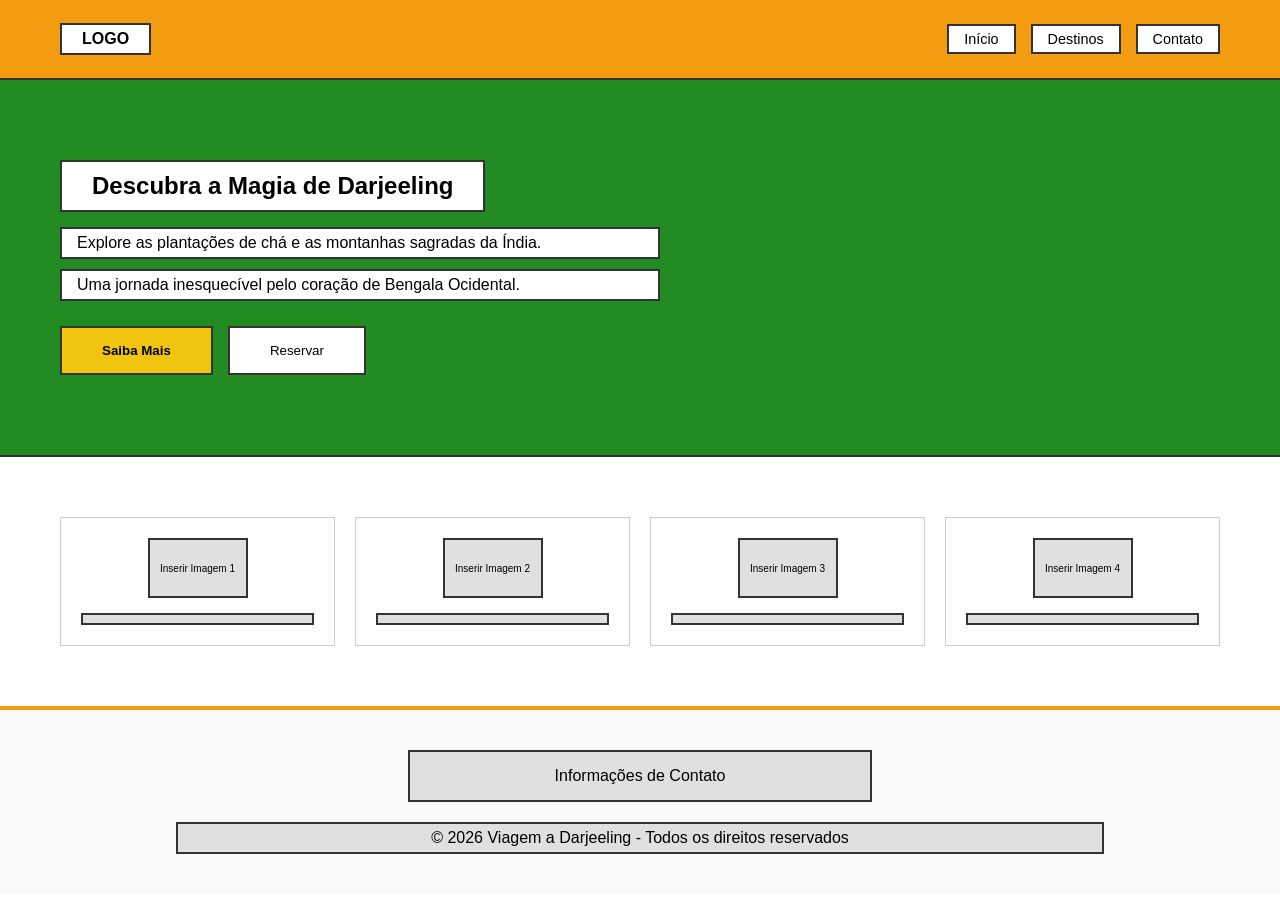
==== Site Duelo/index.html @ 3d77c823 "sa asda" ====
<!DOCTYPE html>
<html lang="pt-br">
<head>
    <meta charset="UTF-8">
    <meta name="viewport" content="width=device-width, initial-scale=1.0">
    <title>Viagem a Darjeeling</title>
    <link rel="stylesheet" href="style.css">
</head>
<body>

    <header class="main-header">
        <div class="container header-content">
            <div class="logo-placeholder">LOGO</div>
            <nav class="nav-links">
                <div class="nav-item">Início</div>
                <div class="nav-item">Destinos</div>
                <div class="nav-item">Contato</div>
            </nav>
        </div>
    </header>

    <section class="hero">
        <div class="container hero-content">
            <h1 class="hero-title">Descubra a Magia de Darjeeling</h1>
            <p class="hero-subtitle">Explore as plantações de chá e as montanhas sagradas da Índia.</p>
            <p class="hero-description">Uma jornada inesquecível pelo coração de Bengala Ocidental.</p>
            <div class="hero-buttons">
                <button class="btn-yellow">Saiba Mais</button>
                <button class="btn-white">Reservar</button>
            </div>
        </div>
    </section>

    <section class="destinations">
        <div class="container grid-cards">
            <div class="card">
                <div class="img-placeholder">
                    <span>Inserir Imagem 1</span>
                </div>
                <div class="card-line"></div>
            </div>
            <div class="card">
                <div class="img-placeholder">
                    <span>Inserir Imagem 2</span>
                </div>
                <div class="card-line"></div>
            </div>
            <div class="card">
                <div class="img-placeholder">
                    <span>Inserir Imagem 3</span>
                </div>
                <div class="card-line Short"></div>
            </div>
            <div class="card">
                <div class="img-placeholder">
                    <span>Inserir Imagem 4</span>
                </div>
                <div class="card-line"></div>
            </div>
        </div>
    </section>

    <footer class="main-footer">
        <div class="container footer-content">
            <div class="footer-box-large">Informações de Contato</div>
            <div class="footer-bar-long">© 2026 Viagem a Darjeeling - Todos os direitos reservados</div>
        </div>
    </footer>

</body>
</html>
---- Site Duelo/style.css ----
/* Reset básico */
* {
    margin: 0;
    padding: 0;
    box-sizing: border-box;
    font-family: 'Segoe UI', Tahoma, Geneva, Verdana, sans-serif;
}

:root {
    --orange: #f39c12;
    --dark-green: #228b22;
    --yellow: #f1c40f;
    --light-gray: #e0e0e0;
    --border-color: #333;
}

.container {
    max-width: 1200px;
    margin: 0 auto;
    padding: 0 20px;
}

/* Header */
.main-header {
    background-color: var(--orange);
    height: 80px;
    border-bottom: 2px solid var(--border-color);
    display: flex;
    align-items: center;
}

.header-content {
    width: 100%;
    display: flex;
    justify-content: space-between;
    align-items: center;
}

.logo-placeholder {
    background: white;
    padding: 5px 20px;
    border: 2px solid var(--border-color);
    font-weight: bold;
}

.nav-links {
    display: flex;
    gap: 15px;
}

.nav-item {
    background: white;
    padding: 5px 15px;
    border: 2px solid var(--border-color);
    font-size: 0.9rem;
}

/* Hero Section */
.hero {
    background-color: var(--dark-green);
    padding: 80px 0;
    color: white;
    border-bottom: 2px solid var(--border-color);
}

.hero-title {
    background: white;
    color: black;
    display: inline-block;
    padding: 10px 30px;
    margin-bottom: 15px;
    border: 2px solid var(--border-color);
}

.hero-subtitle, .hero-description {
    background: white;
    color: black;
    padding: 5px 15px;
    margin-bottom: 10px;
    max-width: 600px;
    border: 2px solid var(--border-color);
}

.hero-buttons {
    margin-top: 25px;
    display: flex;
    gap: 15px;
}

.btn-yellow {
    background: var(--yellow);
    border: 2px solid var(--border-color);
    padding: 15px 40px;
    cursor: pointer;
    font-weight: bold;
}

.btn-white {
    background: white;
    border: 2px solid var(--border-color);
    padding: 15px 40px;
    cursor: pointer;
}

/* Cards Section */
.destinations {
    background-color: white;
    padding: 60px 0;
}

.grid-cards {
    display: grid;
    grid-template-columns: repeat(4, 1fr);
    gap: 20px;
}

.card {
    border: 1px solid #ccc;
    padding: 20px;
    display: flex;
    flex-direction: column;
    align-items: center;
    background: #fdfdfd;
}

.img-placeholder {
    width: 100px;
    height: 60px;
    background: var(--light-gray);
    border: 2px solid var(--border-color);
    display: flex;
    justify-content: center;
    align-items: center;
    font-size: 10px;
    text-align: center;
    margin-bottom: 15px;
}

.card-line {
    width: 100%;
    height: 12px;
    background: var(--light-gray);
    border: 2px solid var(--border-color);
}

/* Footer */
.main-footer {
    border-top: 4px solid var(--orange);
    padding: 40px 0;
    text-align: center;
    background: #f9f9f9;
}

.footer-box-large {
    background: var(--light-gray);
    border: 2px solid var(--border-color);
    padding: 15px;
    width: 40%;
    margin: 0 auto 20px auto;
}

.footer-bar-long {
    background: var(--light-gray);
    border: 2px solid var(--border-color);
    padding: 5px;
    width: 80%;
    margin: 0 auto;
}

/* Responsividade Básica */
@media (max-width: 768px) {
    .grid-cards { grid-template-columns: repeat(2, 1fr); }
    .hero-title { font-size: 1.2rem; }
}
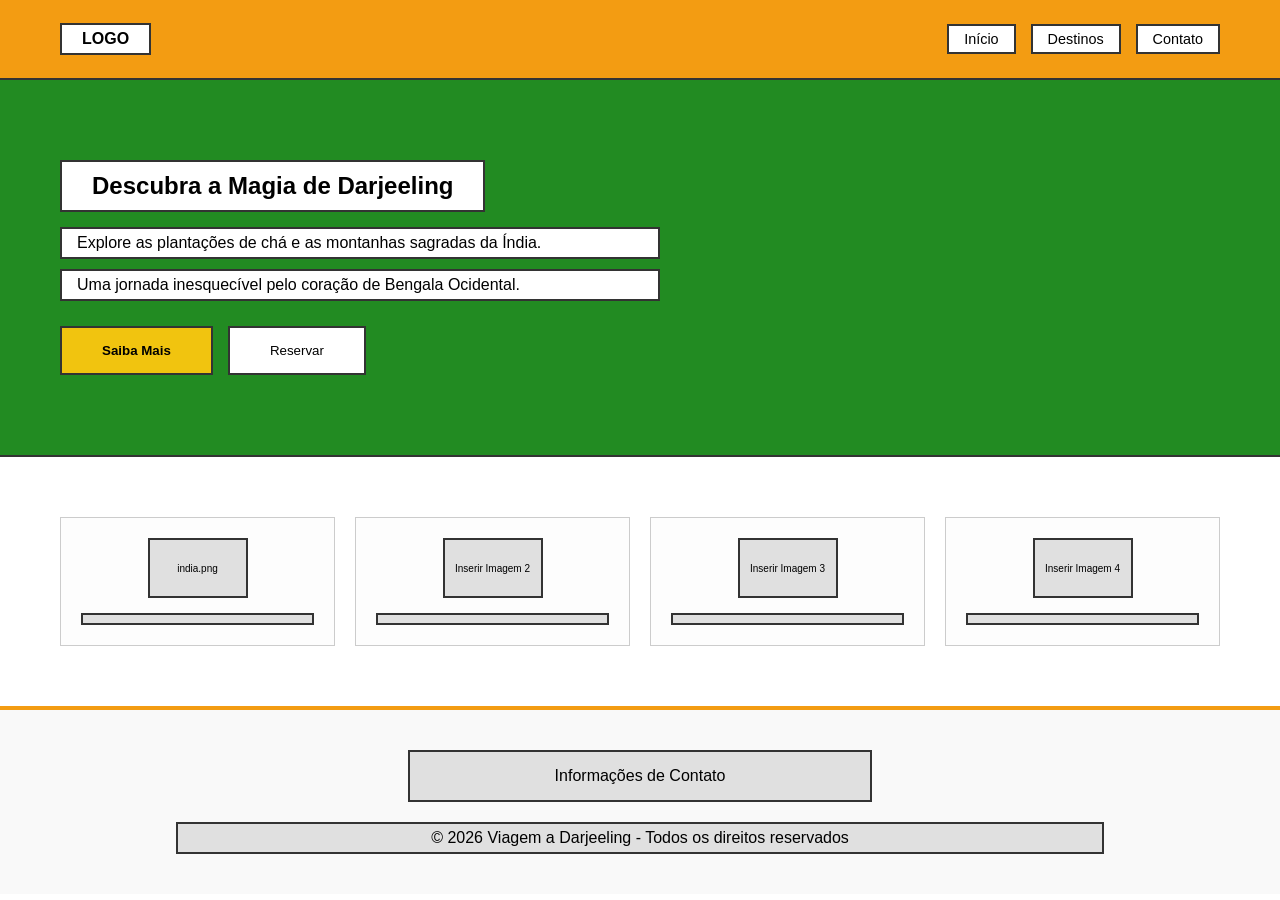
==== commit f4e936ca: "8i 87i" ====
--- a/Site Duelo/index.html
+++ b/Site Duelo/index.html
@@ -35,7 +35,7 @@
         <div class="container grid-cards">
             <div class="card">
                 <div class="img-placeholder">
-                    <span>Inserir Imagem 1</span>
+                    <span>india.png</span>
                 </div>
                 <div class="card-line"></div>
             </div>
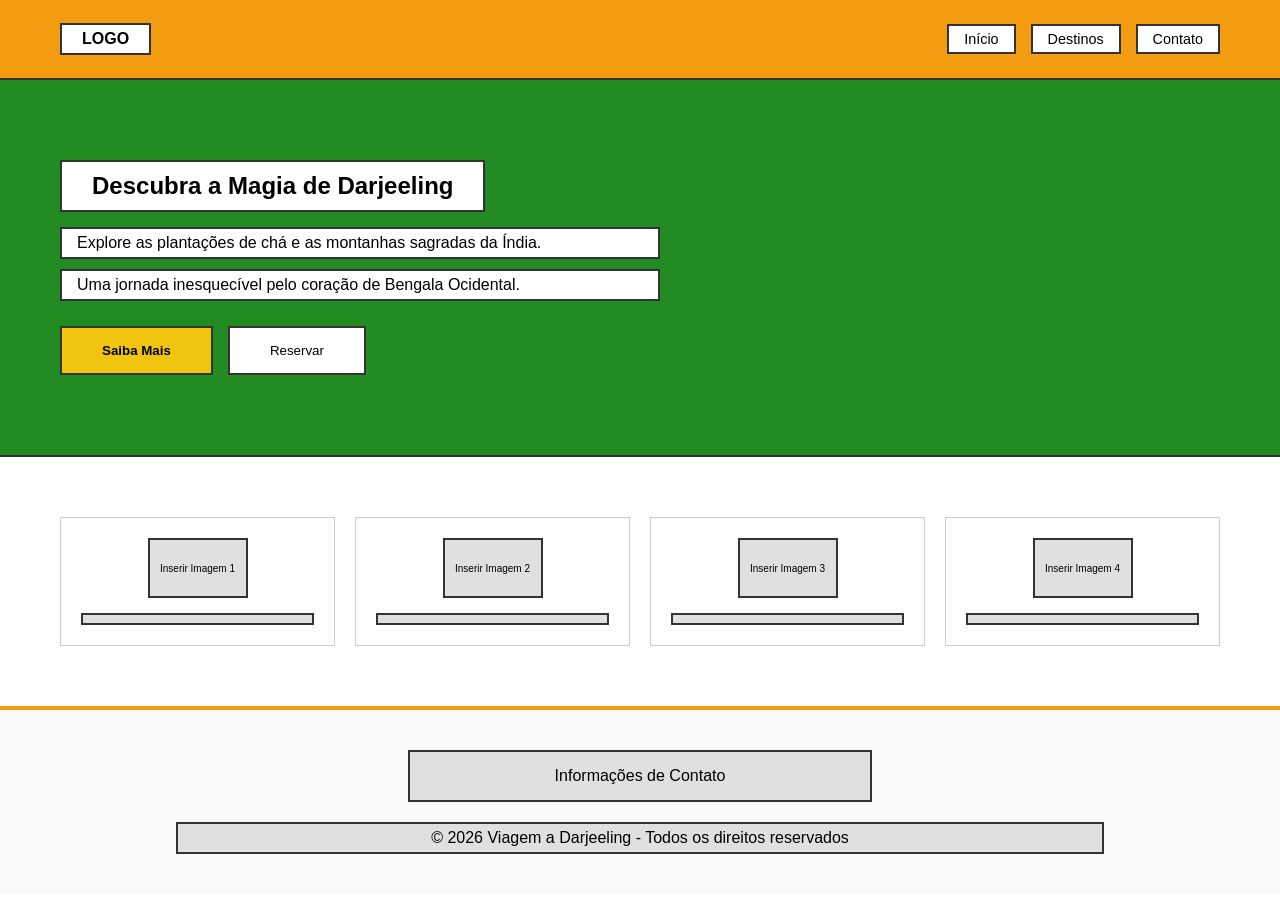
==== commit 5b627fb8: "da sda" ====
--- a/Site Duelo/index.html
+++ b/Site Duelo/index.html
@@ -35,7 +35,7 @@
         <div class="container grid-cards">
             <div class="card">
                 <div class="img-placeholder">
-                    <span>india.png</span>
+                    <span>Inserir Imagem 1</span>
                 </div>
                 <div class="card-line"></div>
             </div>
